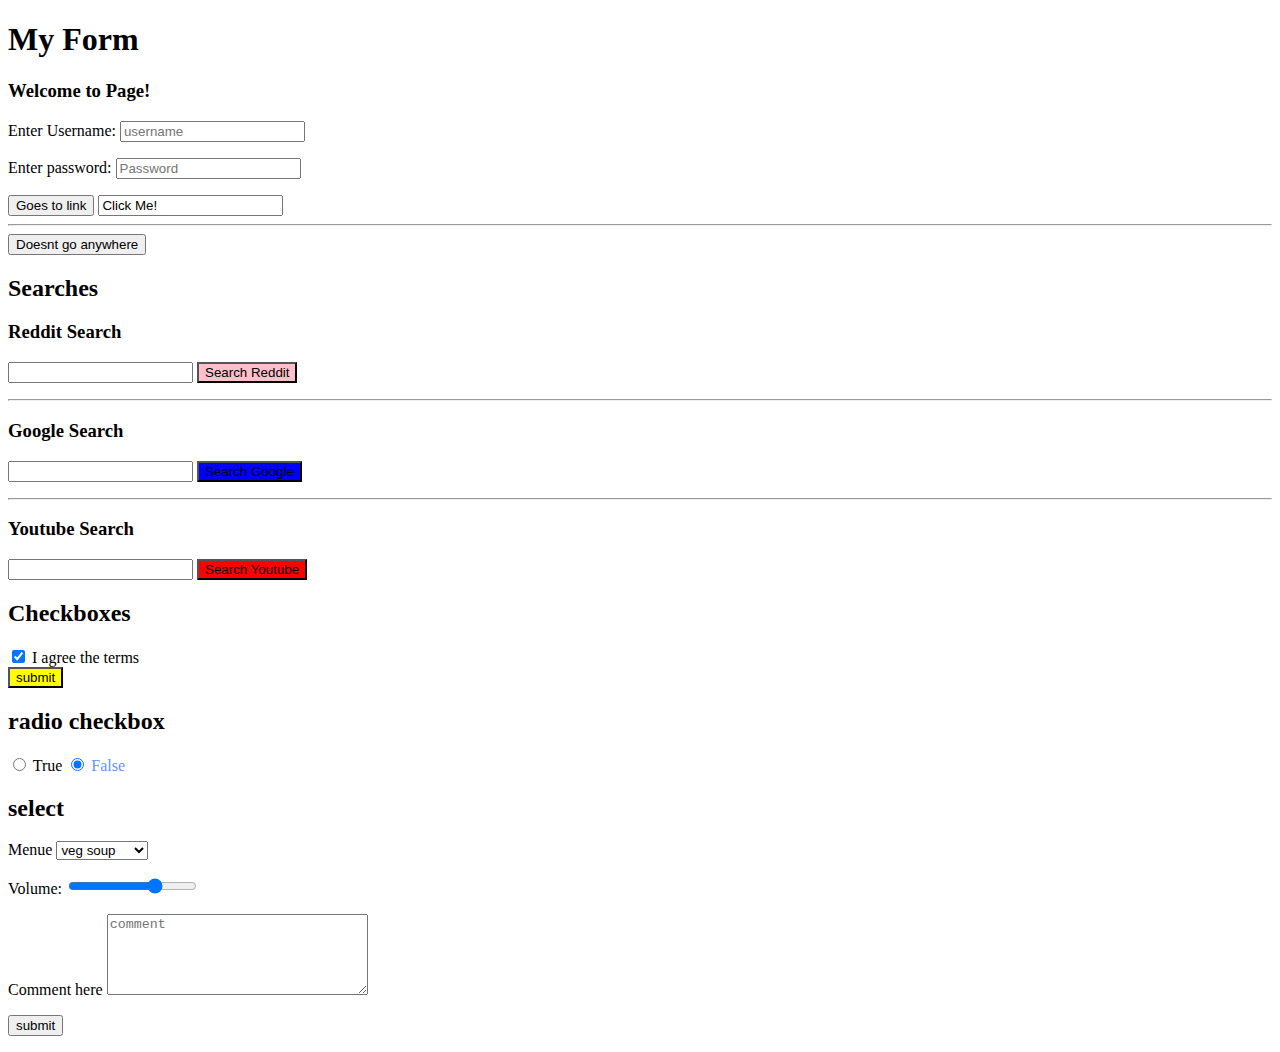
==== forms.html @ 65d39847 "HTML file commited" ====
<!DOCTYPE html>
<html lang="en">

<head>
    <meta charset="UTF-8">
    <meta name="viewport" content="width=device-width, initial-scale=1.0">
    <title>My Form</title>
    <link rel="stylesheet" href="forms.html">
</head>

<body>
    <h1>My Form</h1>
    <h3>Welcome to Page!</h3>

    <form action="https://www.cogitate.us/">

        <p>
            <label for="username">Enter Username:</label>
            <input id="username" type="text" placeholder="username" name="username">
        </p>

        <p>
            <label for="password">Enter password:</label>
            <input id="password" type="password" placeholder="Password" name="password">

        </p>
        <button>Goes to link</button>
        <input type=" submit" value="Click Me!">

    </form>
    <hr>
    <button>Doesnt go anywhere</button>

    <h2>Searches</h2>

    <p>

    <h3>Reddit Search</h3>
    <form action="https://www.reddit.com/search/">
        <input type="text" name="q">
        <button style="background-color: pink;">Search Reddit</button>
    </form>

    </p>
    <hr>
    <p>
    <h3>Google Search</h3>
    <form action="https://www.google.com/search">
        <input type="text" name="q">
        <button style="background-color: blue;">Search Google</button>
        </p>

    </form>
    <hr>
    <p>
    <h3>Youtube Search</h3>
    <form action="https://www.youtube.com">
        <input type="text" name="search_query">
        <button style="background-color: red;">Search Youtube</button>
    </form>
    </p>

    <h2>Checkboxes</h2>
    <form action="">
        <input type="checkbox" name="agree" id="agree" checked>
        <label for="checkbox">I agree the terms</label>
        <br>
        <button style="background-color: yellow;">submit</button>

        <h2>radio checkbox</h2>

        <input type="radio" name="options" id="true" value="true" checked>
        <label for="true">True</label>

        <input type="radio" name="options" id="false" value="false" checked>
        <label for="false" style="color:cornflowerblue">False</label>

        <p>
        <h2>select</h2>
        <label for="menue card">Menue</label>
        <select name="menue" id="menue">
            <option value="veg soup">veg soup</option>
            <option value="machurian">manchurian</option>

        </select>
        </p>

        <p>
            <label for="volume">Volume:</label>
            <input type="range" id="volume" min="0" max=100 step="70" name="volume level">

        <P>
            <label for="comment">Comment here</label>
            <textarea name="comment" id="Comment" cols="30" rows="5" placeholder="comment"></textarea>
        </P>
        <button>submit</button>
        </p>
    </form>
</body>

</html>
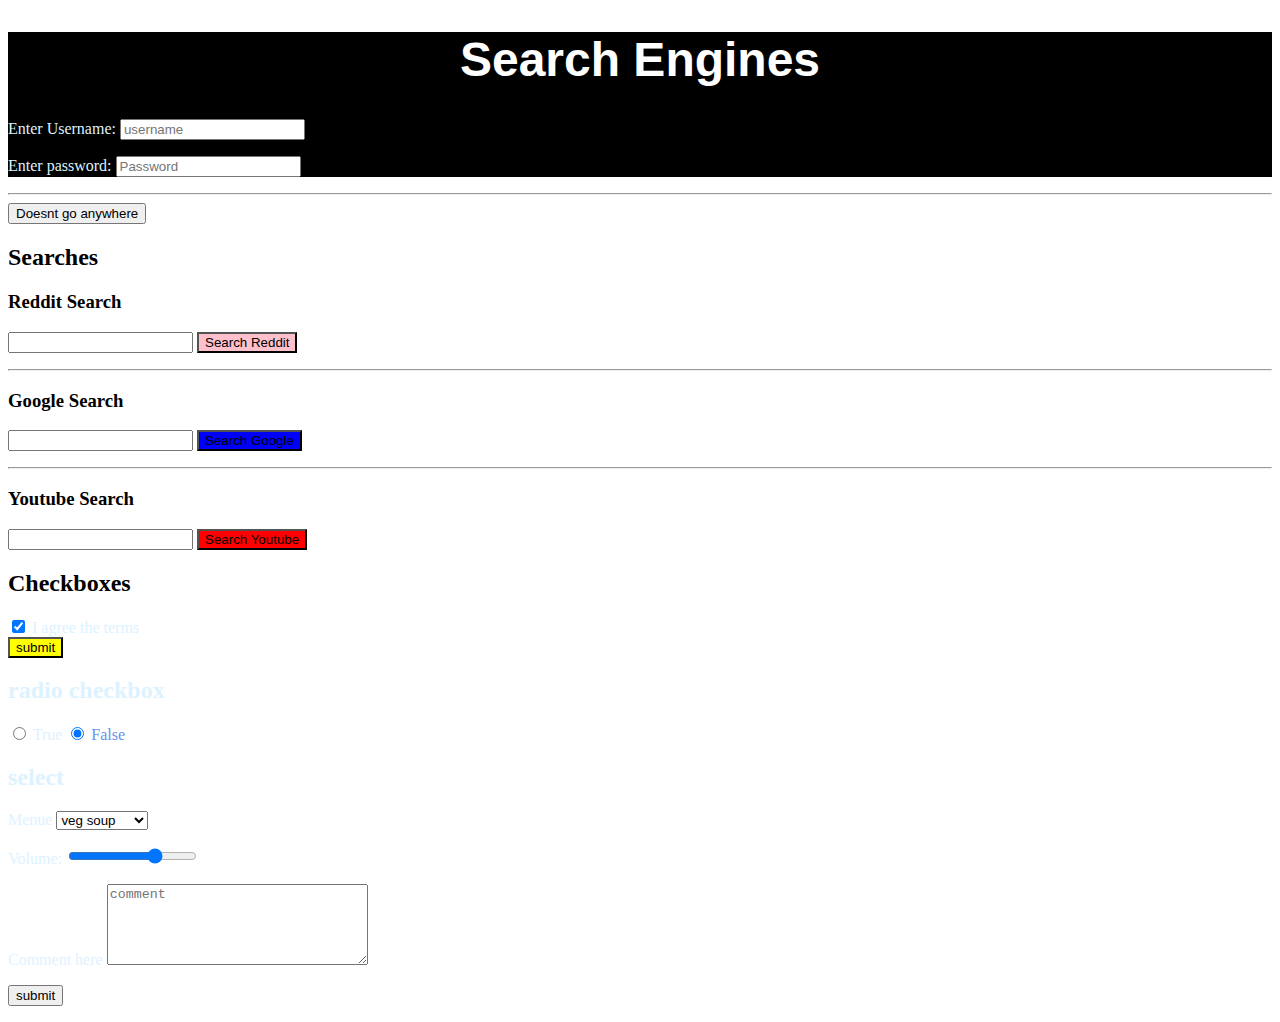
==== commit c3d23c95: "commit" ====
--- a/forms.html
+++ b/forms.html
@@ -5,14 +5,15 @@
     <meta charset="UTF-8">
     <meta name="viewport" content="width=device-width, initial-scale=1.0">
     <title>My Form</title>
-    <link rel="stylesheet" href="forms.html">
+    <link rel="stylesheet" href="forms.css">
 </head>
 
 <body>
-    <h1>My Form</h1>
-    <h3>Welcome to Page!</h3>
+    <header>
+    <h1>Search Engines</h1>
+    
 
-    <form action="https://www.cogitate.us/">
+    <form action="">
 
         <p>
             <label for="username">Enter Username:</label>
@@ -24,9 +25,8 @@
             <input id="password" type="password" placeholder="Password" name="password">
 
         </p>
-        <button>Goes to link</button>
-        <input type=" submit" value="Click Me!">
-
+        
+    </header>
     </form>
     <hr>
     <button>Doesnt go anywhere</button>
--- a/forms.css
+++ b/forms.css
@@ -0,0 +1,21 @@
+body{
+    background-color:white;
+}
+
+h1{
+    text-align: center;
+    font-family: 'Franklin Gothic Medium', 'Arial Narrow', Arial, sans-serif;
+    font-size: 3em;
+    color: white;
+}
+
+form{
+    color:#ddf2ff;
+}
+header{
+    background-color: black;
+}
+
+p+label{
+    color: chartreuse;
+}